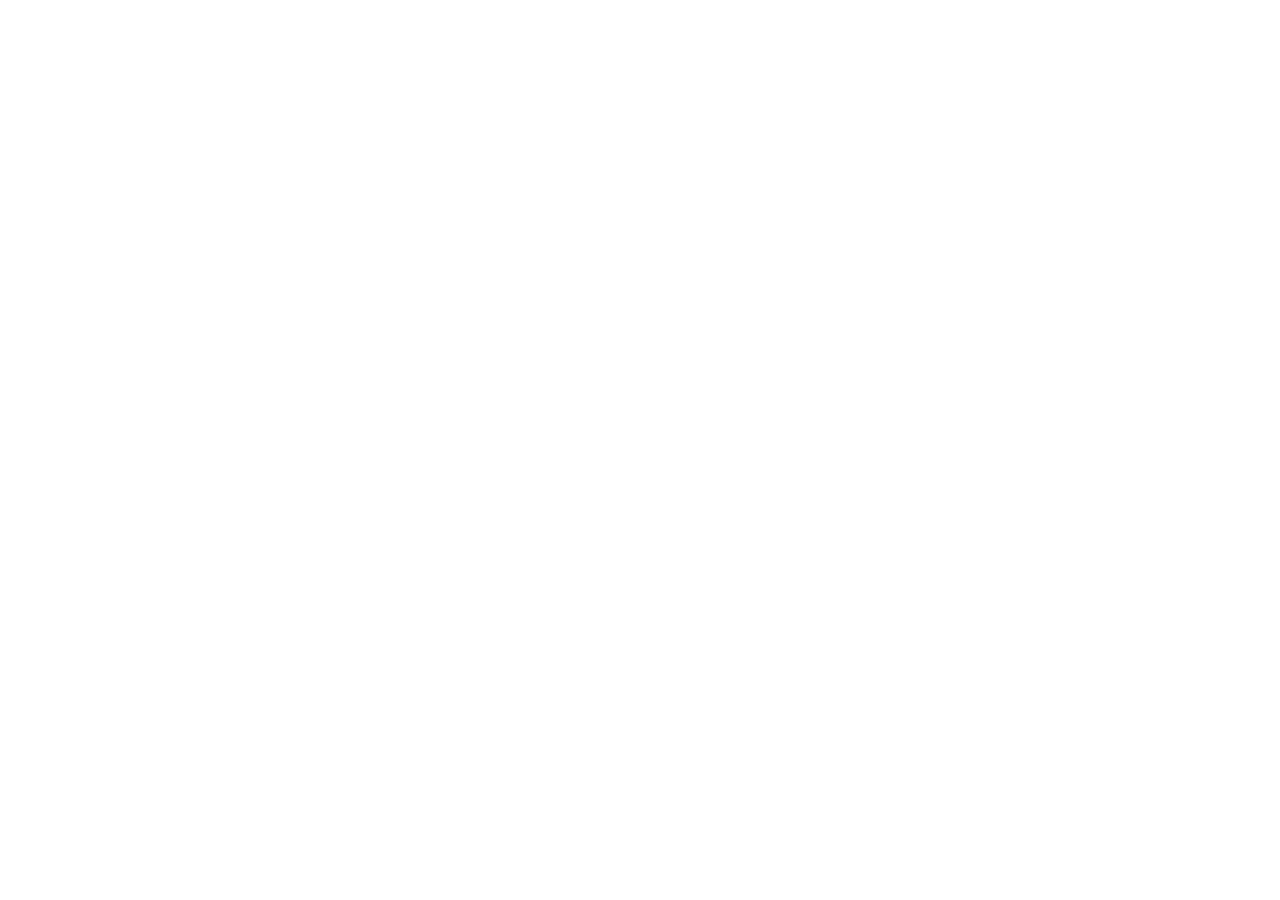
==== index.html @ 958406c7 "Commitando todos os arquivos de uma só vez" ====
<!DOCTYPE html>
<html lang="pt-BR">
<head>
    <meta charset="UTF-8">
    <meta name="viewport" content="width=device-width, initial-scale=1.0">
    <title>Document</title>
</head>
<body>

</body>
</html>
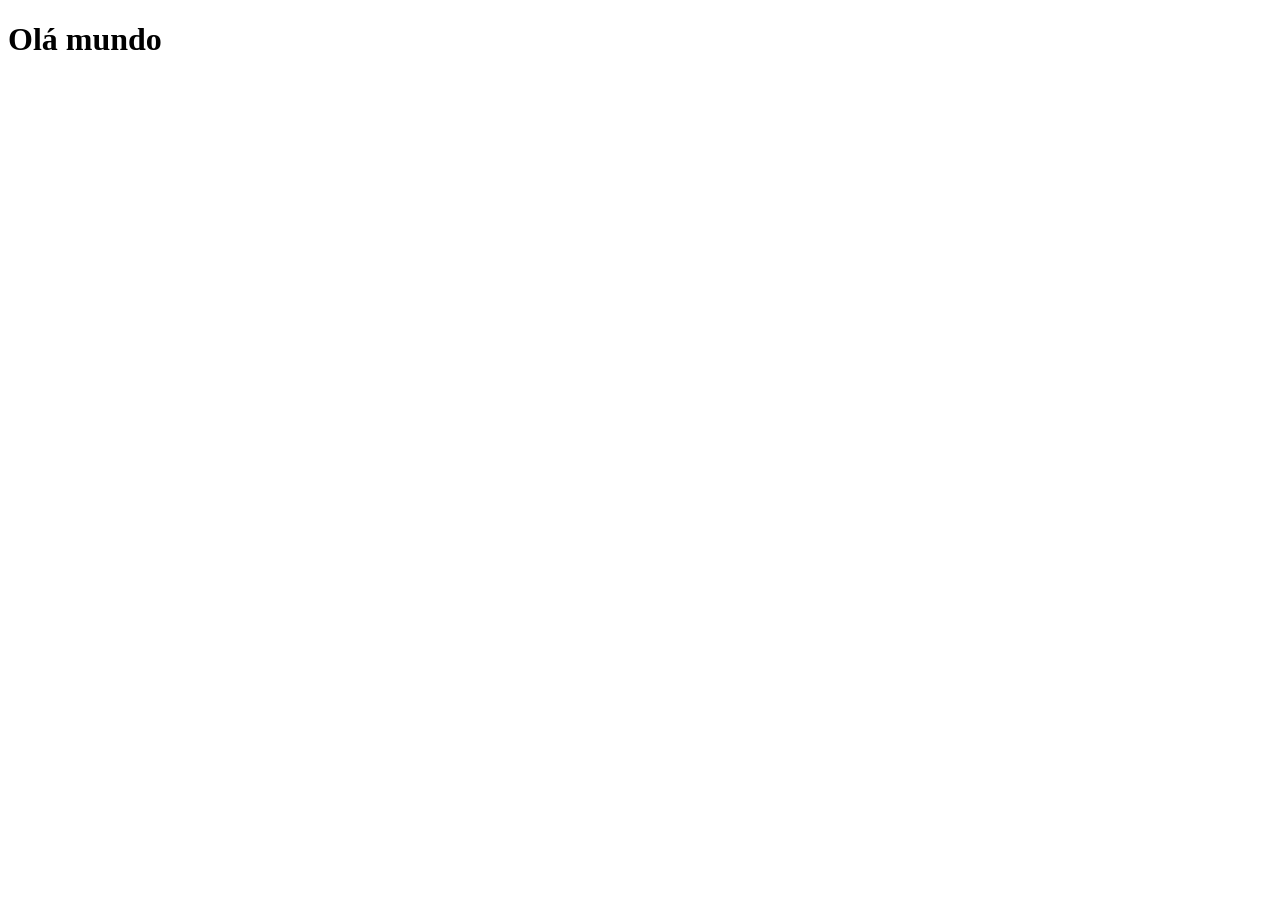
==== commit b9137e17: "Atualização concluída" ====
--- a/index.html
+++ b/index.html
@@ -6,6 +6,6 @@
     <title>Document</title>
 </head>
 <body>
-
+    <h1>Olá mundo</h1>
 </body>
 </html>
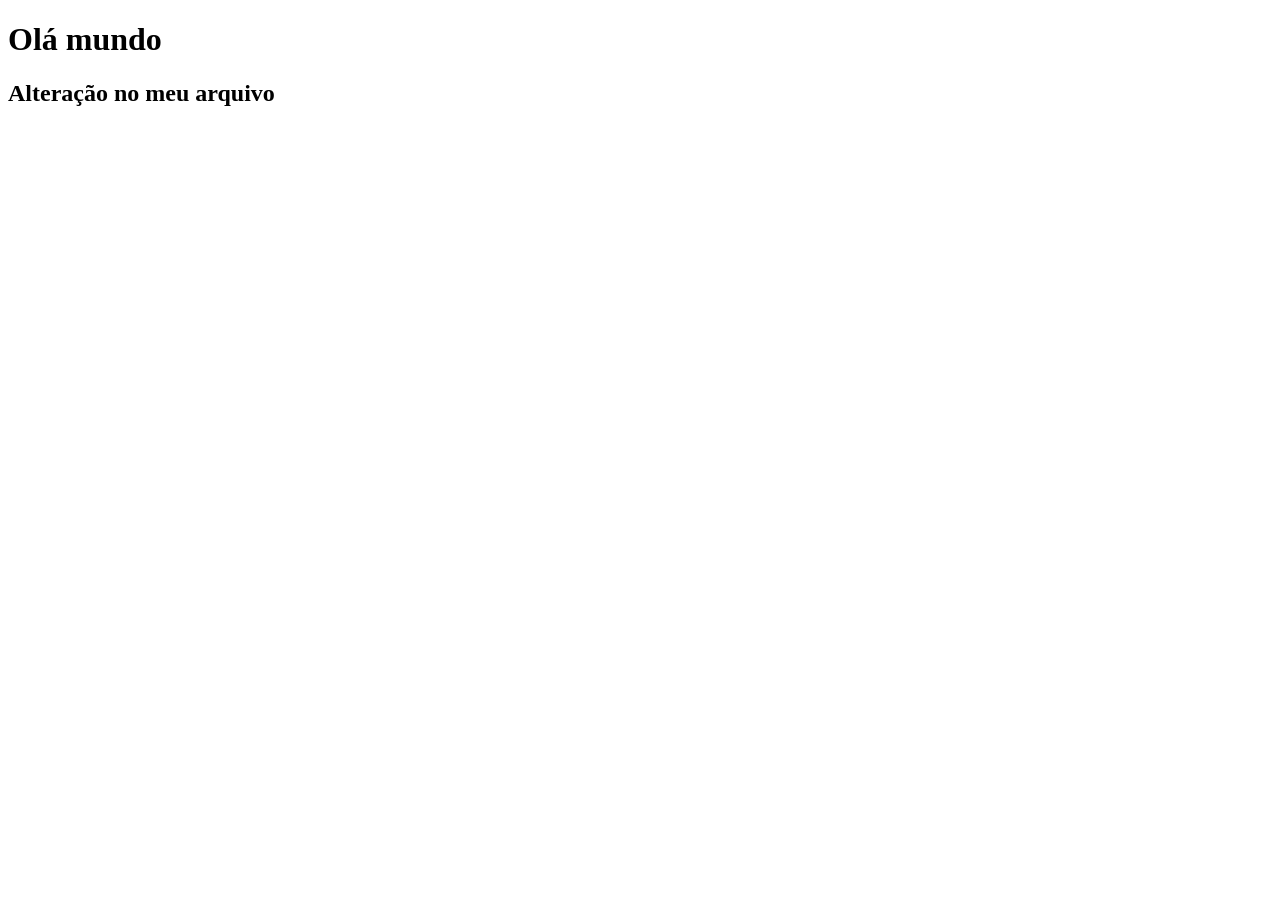
==== commit 3f8ca3fd: "Primeira versão" ====
--- a/index.html
+++ b/index.html
@@ -7,5 +7,6 @@
 </head>
 <body>
     <h1>Olá mundo</h1>
+    <h2>Alteração no meu arquivo</h2>
 </body>
 </html>
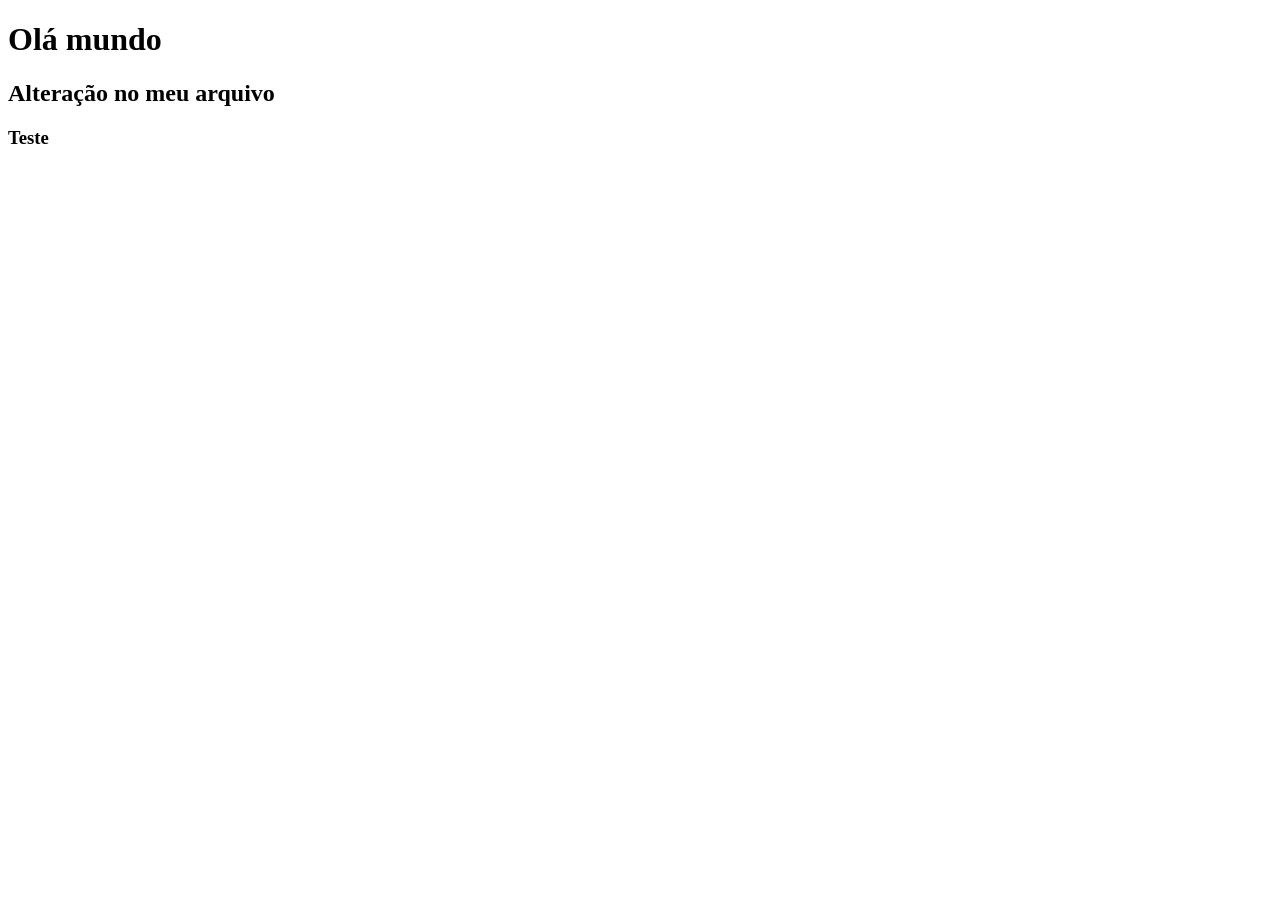
==== commit df94de4a: "Enviando alterações" ====
--- a/index.html
+++ b/index.html
@@ -8,5 +8,6 @@
 <body>
     <h1>Olá mundo</h1>
     <h2>Alteração no meu arquivo</h2>
+    <h3>Teste</h3>
 </body>
 </html>
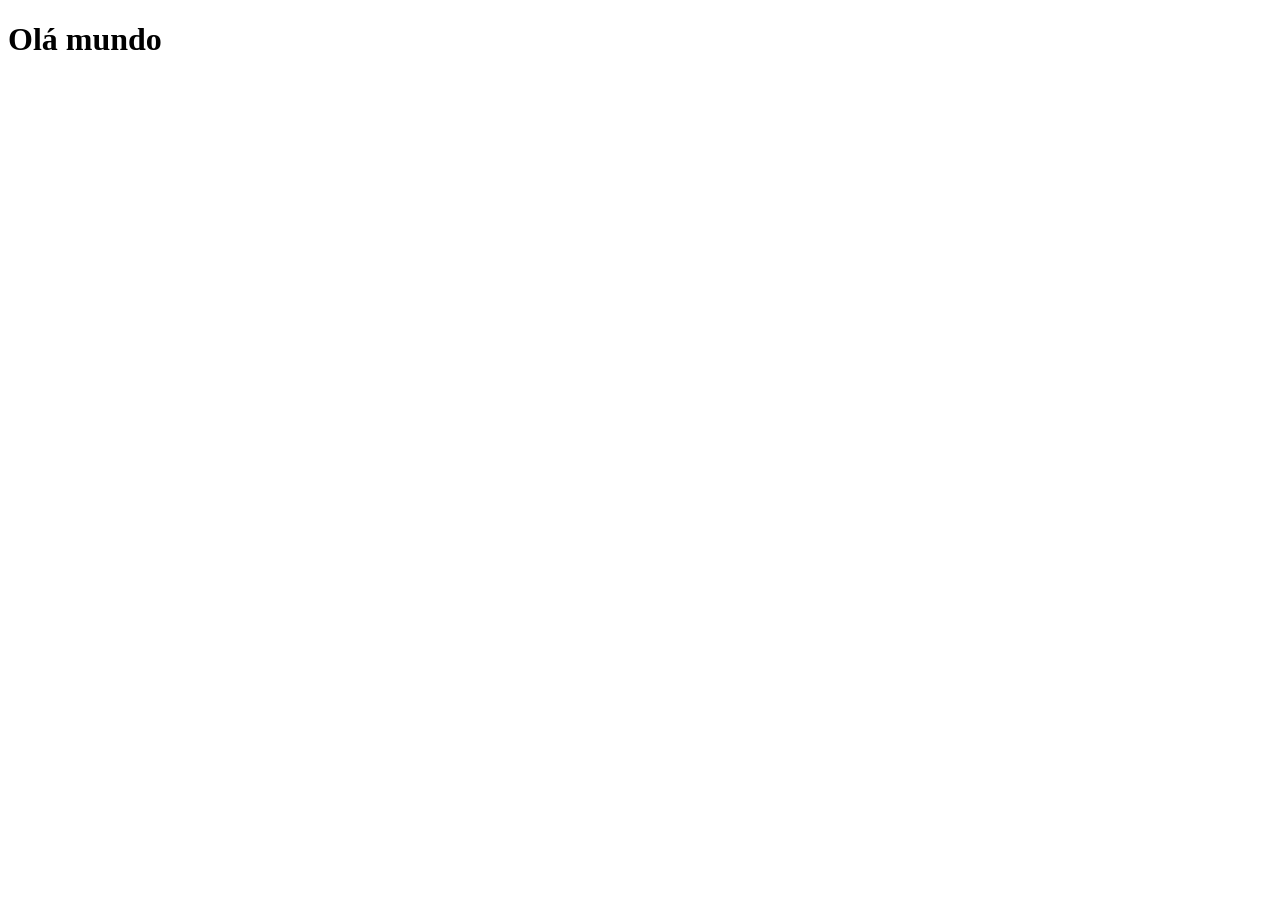
==== commit 9a7116b8: "Enviando atualização" ====
--- a/index.html
+++ b/index.html
@@ -7,7 +7,5 @@
 </head>
 <body>
     <h1>Olá mundo</h1>
-    <h2>Alteração no meu arquivo</h2>
-    <h3>Teste</h3>
 </body>
 </html>
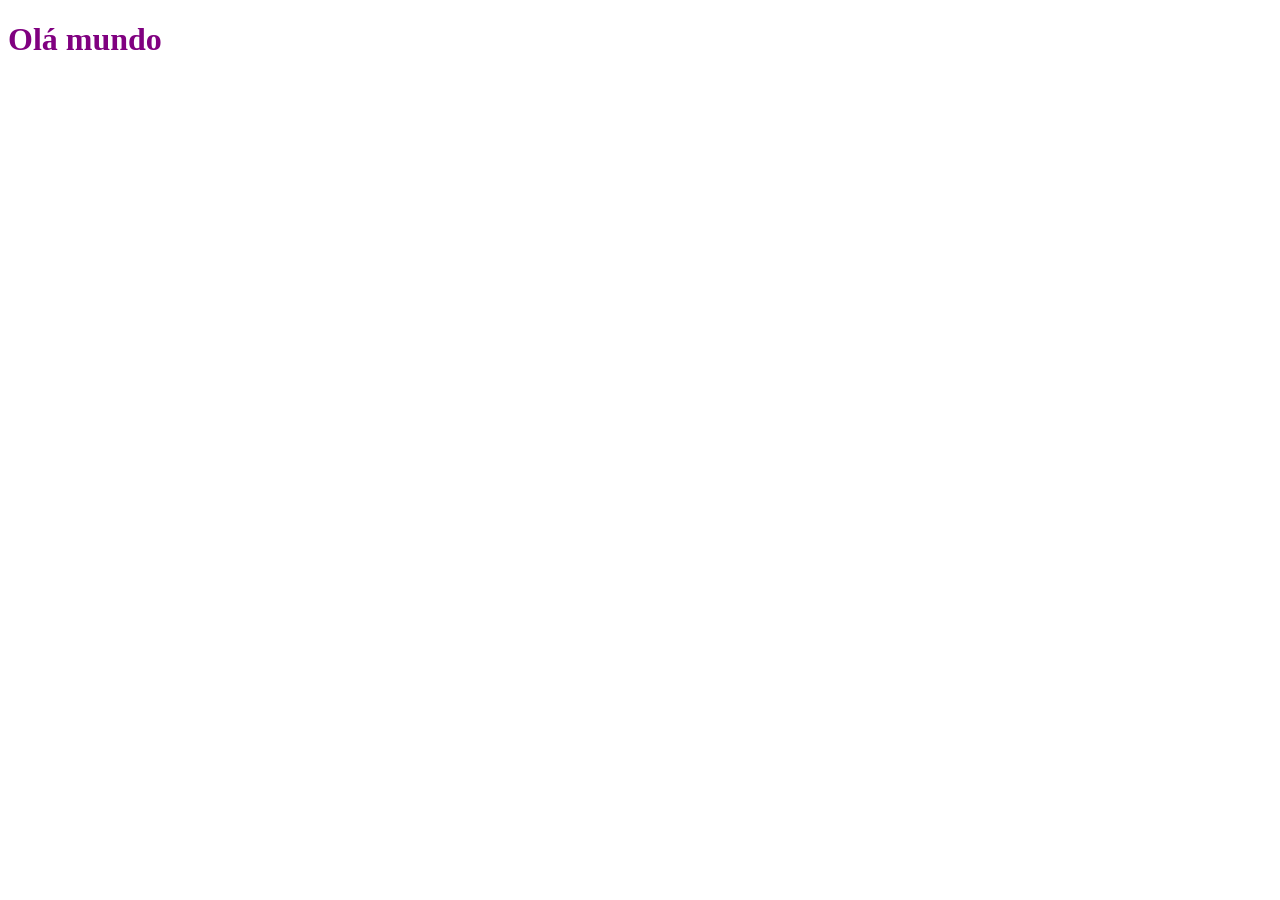
==== commit e2a3899e: "Enviando css" ====
--- a/index.html
+++ b/index.html
@@ -4,6 +4,7 @@
     <meta charset="UTF-8">
     <meta name="viewport" content="width=device-width, initial-scale=1.0">
     <title>Document</title>
+    <link rel="stylesheet" href="css/style.css">
 </head>
 <body>
     <h1>Olá mundo</h1>
--- a/css/style.css
+++ b/css/style.css
@@ -0,0 +1,4 @@
+h1{
+    color: purple;
+    font-family: 'Times New Roman', Times, serif;
+}
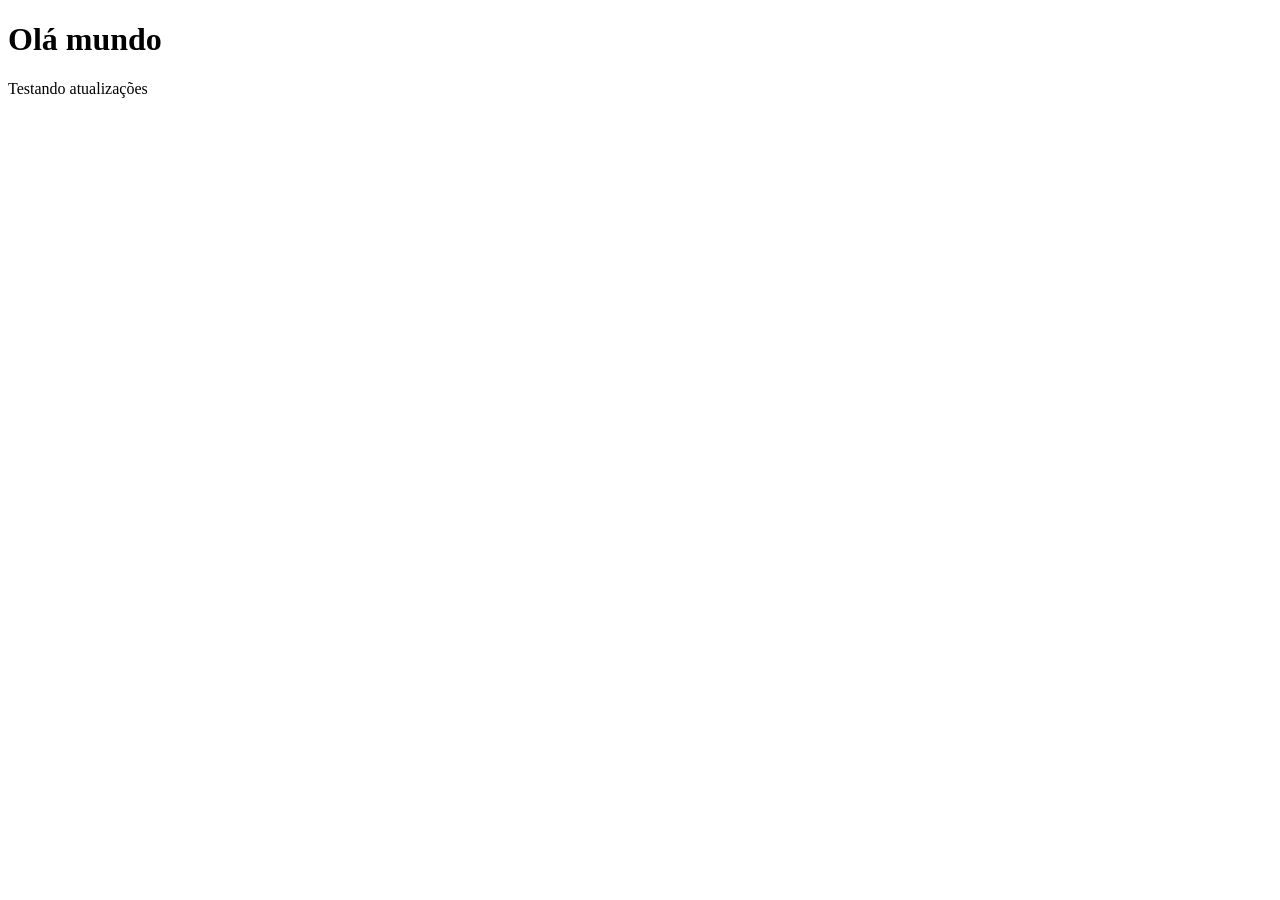
==== commit 9e611639: "HTML atualizado" ====
--- a/index.html
+++ b/index.html
@@ -4,9 +4,9 @@
     <meta charset="UTF-8">
     <meta name="viewport" content="width=device-width, initial-scale=1.0">
     <title>Document</title>
-    <link rel="stylesheet" href="css/style.css">
 </head>
 <body>
     <h1>Olá mundo</h1>
+    <p>Testando atualizações</p>
 </body>
 </html>
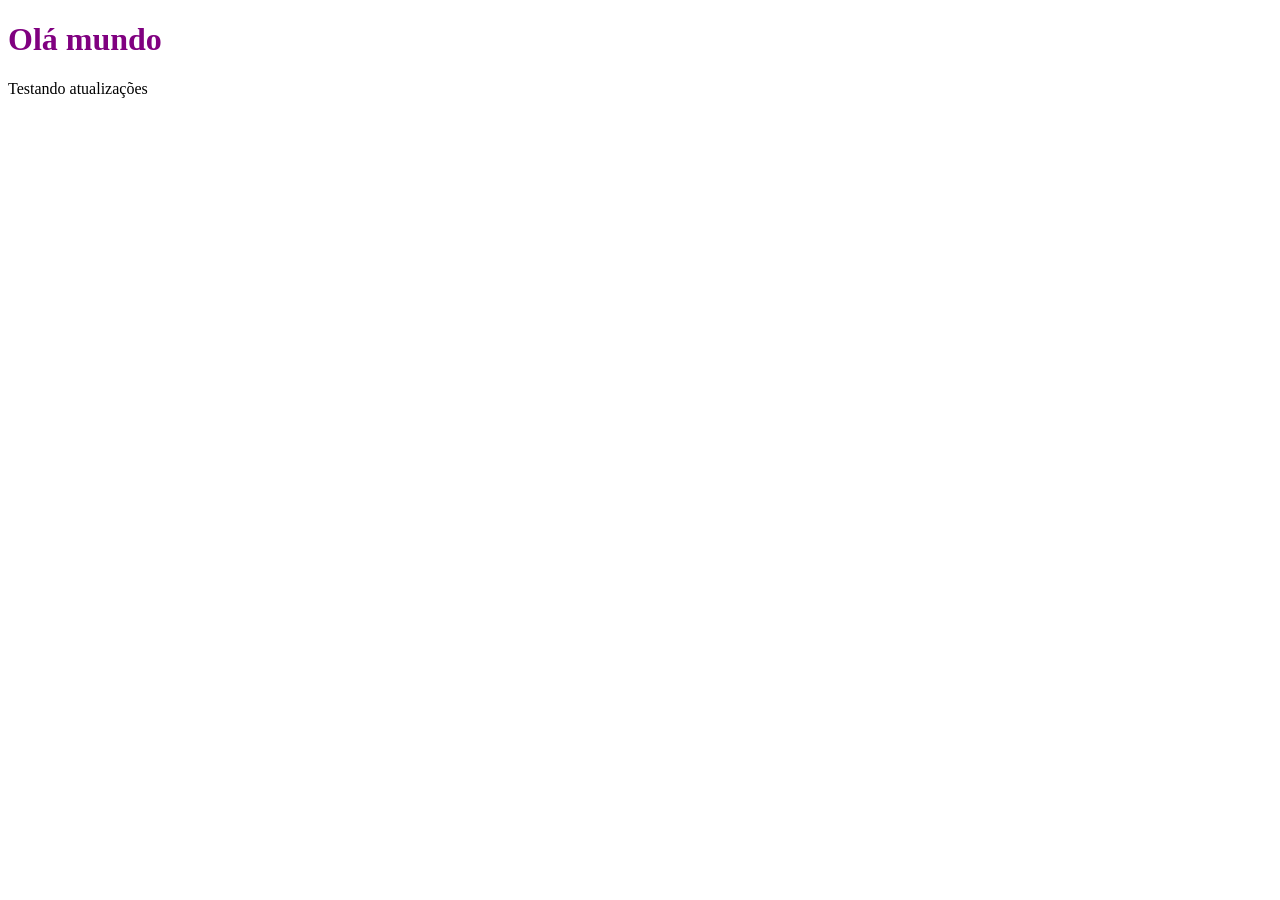
==== commit 29d5fa2a: "Merge da branch adicionar_html" ====
--- a/index.html
+++ b/index.html
@@ -4,6 +4,7 @@
     <meta charset="UTF-8">
     <meta name="viewport" content="width=device-width, initial-scale=1.0">
     <title>Document</title>
+    <link rel="stylesheet" href="css/style.css">
 </head>
 <body>
     <h1>Olá mundo</h1>
--- a/css/style.css
+++ b/css/style.css
@@ -0,0 +1,4 @@
+h1{
+    color: purple;
+    font-family: 'Times New Roman', Times, serif;
+}
